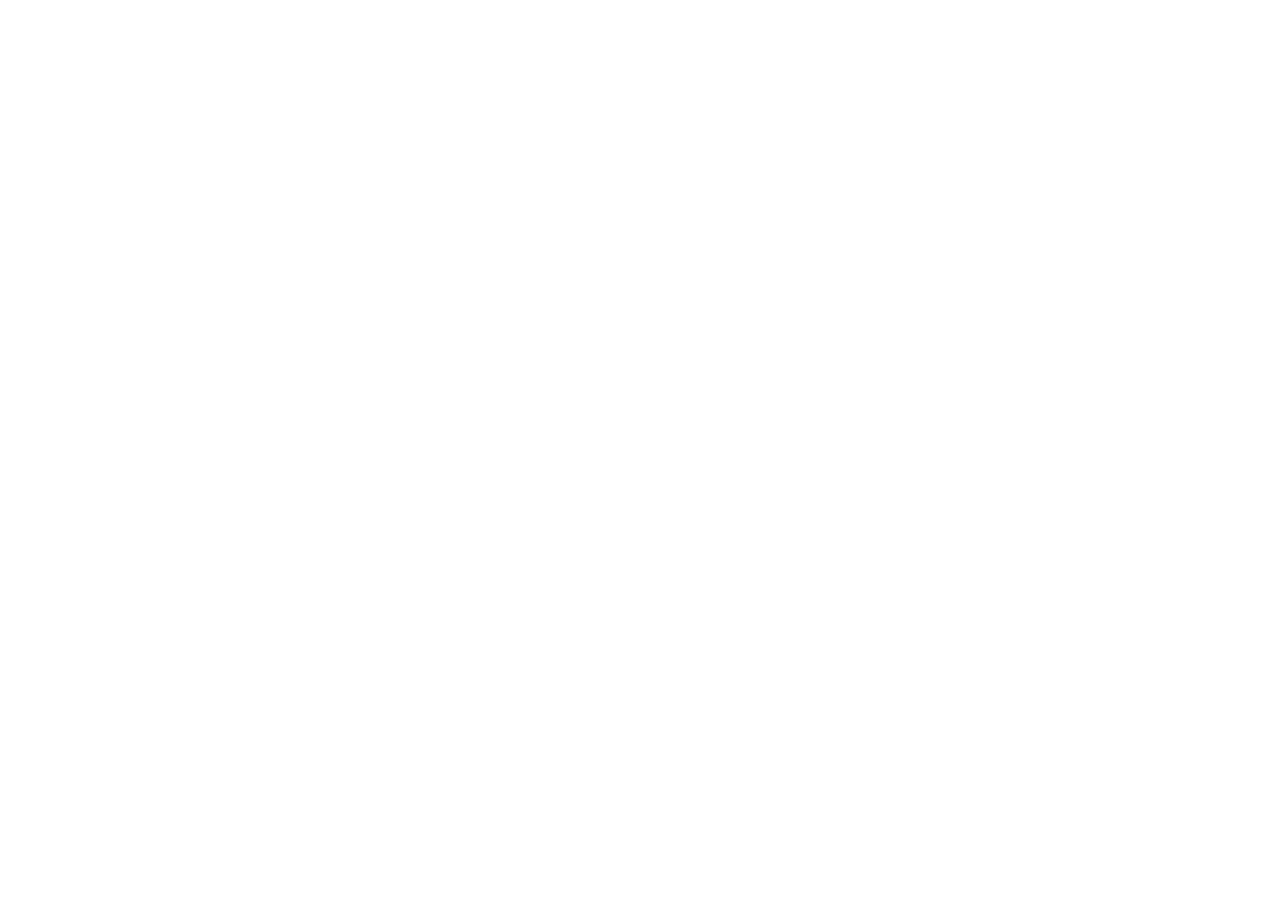
==== Home.html @ c25374fb "base" ====
<!DOCTYPE html>
<html>
    <head>
        <meta charset="utf-8">
        <meta http-equiv="X-UA-Compatible" content="IE=edge">
        <title>Home page</title>
        <meta name="description" content="">
        <meta name="viewport" content="width=device-width, initial-scale=1">
        <link rel="stylesheet" href="">
    </head>
    <body>
       
        
        <script src="" async defer></script>
    </body>
</html>
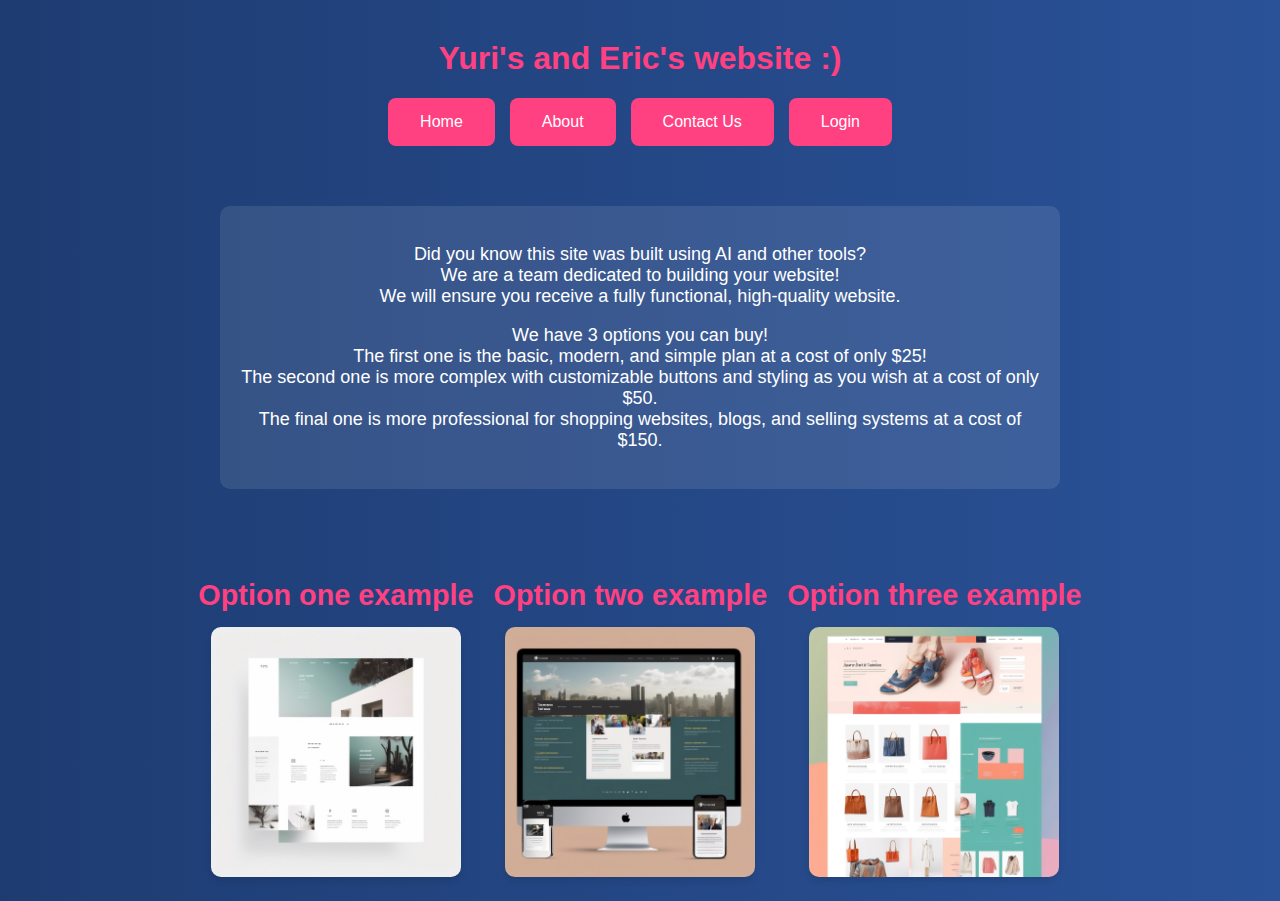
==== commit a3fc927d: "I modifid the home page add img and prices etc" ====
--- a/Home.html
+++ b/Home.html
@@ -1,16 +1,53 @@
 <!DOCTYPE html>
-<html>
+<html lang="en">
     <head>
         <meta charset="utf-8">
         <meta http-equiv="X-UA-Compatible" content="IE=edge">
-        <title>Home page</title>
-        <meta name="description" content="">
+        <title>Home Page</title>
+        <meta name="description" content="Welcome to Yuri and Eric's website">
         <meta name="viewport" content="width=device-width, initial-scale=1">
-        <link rel="stylesheet" href="">
+        <link rel="stylesheet" href="Home.css">
     </head>
     <body>
-       
-        
+        <section class="Title">
+            <h1 id="Title">Yuri's and Eric's website :)</h1>
+            <section class="menu">
+                <button class="button">Home</button>
+                <button class="button">About</button>
+                <button class="button">Contact Us</button>
+                <button class="button">Login</button>
+            </section>
+        </section>
+
+        <section class="content">
+            <p>
+                Did you know this site was built using AI and other tools? <br>
+                We are a team dedicated to building your website! <br>
+                We will ensure you receive a fully functional, high-quality website.
+            </p>
+            <p>
+                We have 3 options you can buy! <br>
+                The first one is the basic, modern, and simple plan at a cost of only $25! <br>
+                The second one is more complex with customizable buttons and styling as you wish at a cost of only $50. <br>
+                The final one is more professional for shopping websites, blogs, and selling systems at a cost of $150.
+            </p>
+        </section>
+
+        <section class="example-photos">
+            <div class="example-item">
+                <h1>Option one example</h1>
+                <img src="Modern.jpg" alt="An example of a simple website" class="example-img">
+            </div>
+            <div class="example-item">
+                <h1>Option two example</h1>
+                <img src="Custom.jpg" alt="An example of a customizable website" class="example-img">
+            </div>
+            <div class="example-item">
+                <h1>Option three example</h1>
+                <img src="ShopWeb.jpg" alt="An example of a shopping website" class="example-img">
+            </div>
+        </section>
+
         <script src="" async defer></script>
     </body>
-</html>+</html>
--- a/Home.css
+++ b/Home.css
@@ -0,0 +1,89 @@
+/* Global styles */
+body {
+    background: linear-gradient(to right, #1e3c72, #2a5298); /* Blue gradient background */
+    color: white;
+    font-family: Arial, sans-serif;
+    margin: 0;
+    text-align: center;
+}
+
+h1 {
+    font-size: 2em;
+    margin-top: 20px;
+    color: #ff4081; /* Pinkish color for headings */
+}
+
+/* Title section styles */
+.Title {
+    padding: 20px;
+}
+
+.menu {
+    display: flex;
+    justify-content: center;
+    gap: 15px;
+    margin-top: 20px;
+}
+
+/* Button styles */
+.button {
+    background-color: #ff4081;
+    border: none;
+    color: white;
+    padding: 15px 32px;
+    font-size: 16px;
+    border-radius: 8px;
+    cursor: pointer;
+    transition: background-color 0.3s ease;
+}
+
+/* Button hover effect */
+.button:hover {
+    background-color: #e91e63;
+}
+
+/* Content section styles */
+.content {
+    margin-top: 40px;
+    font-size: 18px;
+    padding: 20px;
+    max-width: 800px;
+    margin-left: auto;
+    margin-right: auto;
+    background: rgba(255, 255, 255, 0.1);
+    border-radius: 10px;
+}
+
+/* Example photos section */
+.example-photos {
+    margin-top: 50px;
+    padding: 20px;
+    display: flex; /* Enable flexbox for alignment */
+    justify-content: center; /* Center images horizontally */
+    align-items: center; /* Center images vertically */
+    gap: 20px; /* Space between images */
+    flex-wrap: wrap; /* Allow wrapping if the images don't fit in one line */
+}
+
+.example-item {
+    text-align: center; /* Ensure text is centered above images */
+}
+
+.example-item h1 {
+    font-size: 1.8em;
+    color: #ff4081;
+    margin-bottom: 15px; /* Add space between text and images */
+}
+
+.example-img {
+    width: 250px;  /* Fixed width for each image */
+    height: auto;
+    border-radius: 10px;
+    box-shadow: 0 4px 6px rgba(0, 0, 0, 0.1);
+    transition: transform 0.3s ease;
+}
+
+/* Image hover effect */
+.example-img:hover {
+    transform: scale(1.05);
+}
